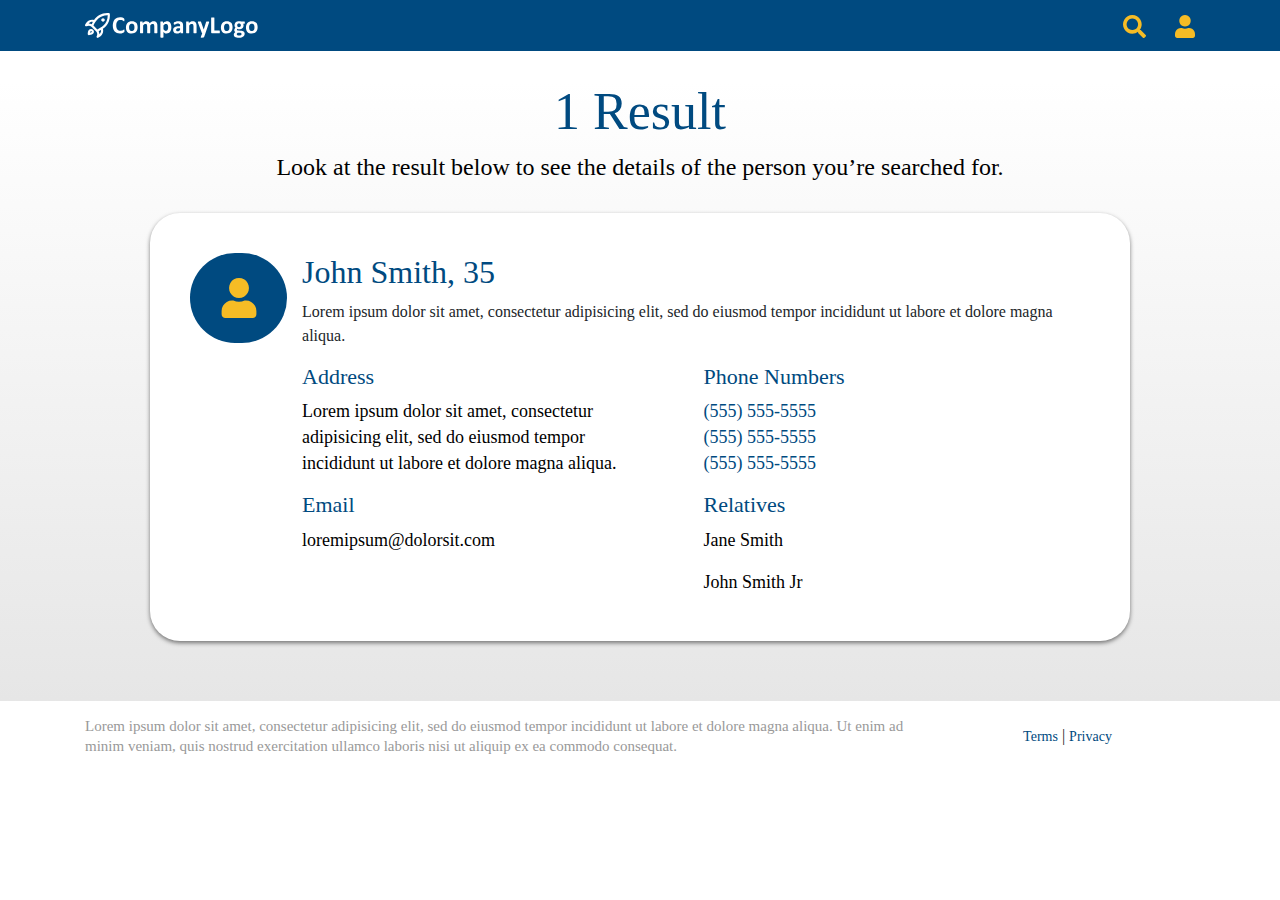
==== search-results.html @ 59fc4e42 "search result page added, spinner layout added, styles updated for responsive views" ====
<html lang="en">
  <head>
    <meta charset="utf-8">
    <title>LTV</title>
    <meta name="description" content="People's records search">
    <meta name="viewport" content="width=device-width, initial-scale=1.0">
    <link rel="stylesheet" href="https://stackpath.bootstrapcdn.com/bootstrap/4.3.1/css/bootstrap.min.css" integrity="sha384-ggOyR0iXCbMQv3Xipma34MD+dH/1fQ784/j6cY/iJTQUOhcWr7x9JvoRxT2MZw1T" crossorigin="anonymous">
    <link rel="stylesheet" href="css/styles.css">
    <script src="https://ajax.googleapis.com/ajax/libs/jquery/3.5.1/jquery.min.js"></script>
    <link rel="icon" type="image/png" sizes="32x32" href="/images/favicon-32x32.png">
  </head>

  <body>
    <div class="ltv-container">
      <header>
        <div class="navbar">
          <div class="container d-flex justify-content-between">
            <a href="#" class="navbar-brand d-flex align-items-center">
              <img src="images/logo.svg" alt="ltv logo" />
            </a>
            <div class="ltv-icons-container">
              <a href="#">
                <img src="images/icn_search.svg" alt="magnifying glass icon" />
              </a>
              <a href="#">
                <img src="images/icn_person.svg" alt="person icon" />
              </a>
            </div>
          </div>
        </div>
      </header>
      <div class="ltv-info-wrapper ltv-search-results">
        <div class="container">
          <!--TBD number of results dynamic-->
          <div class="ltv-results-wrapper">
            <div class="ltv-results-tittle">
              <!-- <h1>0 Results</h1>
              <p>Try starting a new search below</p> -->
              <h1>1 Result</h1>
              <p>Look at the result below to see the details of the person you’re searched for.</p>
            </div>
            <div class="ltv-results-card d-flex">
              <div class="ltv-results-img d-none d-sm-block">
                <img src="images/icn_person.svg" alt="Person icon">
              </div>
              <div class="ltv-results-data">
                <div class="container">
                  <h3>John Smith, 35</h3>
                  <p>Lorem ipsum dolor sit amet, consectetur adipisicing elit, sed do eiusmod 
                    tempor incididunt ut labore et dolore magna aliqua.</p>
                  <div class="row">
                    <div class="col-sm-6 ltv-item">
                      <div class="ltv-item-text-container">
                        <h4>Address</h4>
                        <p>Lorem ipsum dolor sit amet, consectetur adipisicing elit, sed do eiusmod tempor incididunt ut labore et dolore magna aliqua.</p>
                      </div>
                      <div class="ltv-item-text-container">
                        <h4>Email</h4>
                        <p>loremipsum@dolorsit.com</p>
                      </div>
                    </div>
                    <div class="col-sm-6 ltv-item">
                      <div class="ltv-item-text-container d-flex flex-column">
                        <h4>Phone Numbers</h4>
                        <a href="tel:+5555555555">(555) 555-5555</a>
                        <a href="tel:+5555555555">(555) 555-5555</a>
                        <a href="tel:+5555555555">(555) 555-5555</a>
                      </div>
                      <div class="ltv-item-text-container">
                        <h4>Relatives</h4>
                        <p>Jane Smith</p>
                        <p>John Smith Jr</p>
                      </div>
                    </div>
                  </div>
                </div>
              </div>
            </div>
          </div>
        </div>
      </div>
      <div class="ltv-search-section d-none d-md-block d-lg-none">
        <div class="container ltv-banner-content">
          <h1>Can’t Find The Right Person?</h1>
          <p class="ltv-banner-text"><span>Try Again</span> - Make a new search</p>
          <div class="container ltv-search-form">
            <div class="row">
              <div id="email-" class="col-md-9">
                <input type="email" id="ltv-user-email" class="ltv-input-text" placeholder="Email" required>
                <p>Please add a valid email address</p>
              </div>
              <div class="col-md-3">
                <input type="button" id="search-action" class="ltv-button" value="GO!">
              </div>
            </div>
            <p class="ltv-alert-text"><img src="images/lock.svg" alt="lock"> Enter Any Email Address. They won't be notified.</p>
          </div>
        </div>
      </div>
      <footer>
        <div class="container">
          <div class="row ltv-footer">
            <div class="col-md-9">
              <p class="ltv-footer-text">Lorem ipsum dolor sit amet, consectetur adipisicing elit, sed do eiusmod tempor incididunt ut labore et dolore magna aliqua. Ut enim ad minim veniam, quis nostrud exercitation ullamco laboris nisi ut aliquip ex ea commodo consequat.</p>
            </div>
            <div class="col-md-3">
              <p class="ltv-footer-links">
                <a href="#">Terms</a>
                |
                <a href="#">Privacy</a>
              </p>
            </div>
          </div>
        </div>
      </footer>
    </div>
    <script src="js/scripts.js"></script>
  </body>
</html>
---- css/styles.css ----
html * {
    font-family: HelveticaNeue;
    letter-spacing: 0;
}

.ltv-icons-container a:last-child {
    margin-left: 25px;
}

.ltv-container .ltv-search-section, header{
    background-color: #004A80;
   
}
.ltv-container .ltv-banner-content {
    padding-top: 50px;  
}
.ltv-container .ltv-banner-content h1 {
    font-size: 52px;
    color: #FFFFFF;
    letter-spacing: 0;
    text-align: center;
}

.ltv-container .ltv-banner-content p.ltv-banner-text {
    font-size: 24px;
    color: #FFFFFF;
    letter-spacing: 0;
    text-align: center;
    line-height: 29px;
    margin-top: 15px;
    margin-bottom: 30px;
}

.ltv-container .ltv-banner-content p.ltv-banner-text span {
    font-family: HelveticaNeue-Bold;
    color: #F6BC25;
}

.ltv-container .ltv-banner-content .ltv-search-form input.ltv-input-text {
    height: 80px;
    width: 100%;
    box-shadow: inset 0 -1px 4px 0 rgba(0,0,0,0.20);
    border-radius: 3px;
    border: none;
    padding-left: 12px;
    font-size: 22px;
    color: #000000;
    letter-spacing: 0;
    margin-bottom: 10px;
}

.ltv-container .ltv-banner-content .ltv-search-form input.ltv-input-text::placeholder {
    font-size: 16px;
    color: #9B9B9B;
    letter-spacing: 2px;
    line-height: 18px;
}

.ltv-container .ltv-banner-content .ltv-search-form .ltv-required input.ltv-input-text {
    border: 3px #DC0015 solid;
}

.ltv-container .ltv-banner-content .ltv-search-form p {
    display: none;
}

.ltv-container .ltv-banner-content .ltv-search-form .ltv-required p {
    font-size: 16px;
    color: #FFFFFF;
    letter-spacing: 0;
    line-height: 18px;
    background-color: #DC0015;
    max-width: 259;
    height: 29px;
    align-items: center;
    justify-content: center;
    display: flex;
    margin-top: -14px;
    border-radius: 3px;
}

.ltv-container .ltv-banner-content .ltv-search-form input.ltv-button {
    background-image: linear-gradient(225deg, #F2DA56 0%, #F6BC25 100%);
    box-shadow: 0 3px 0 0 #a6953b, inset 0 1px 0 0 #ffffff;
    border-radius: 6px;
    border: none;
    height: 80px;
    width: 100%;
    font-family: HelveticaNeue-Bold;
    font-size: 24px;
    color: #004A80;
    letter-spacing: 1px;
    text-align: center;
}

.ltv-container .ltv-banner-content .ltv-search-form input.ltv-button:hover {
    background-image: none;
    background-color: #F2DA56;
}

.ltv-container .ltv-banner-content .ltv-search-form input.ltv-button:active {
    background-image: none;
    background-color: #F6BC25;
}

.ltv-container .ltv-banner-content p.ltv-alert-text {
    font-family: HelveticaNeue-Bold;
    font-size: 16px;
    color: #F6BC25;
    letter-spacing: 0;
    margin-top: 20px;
    margin-bottom: 70px;
    display: inline-block;
}

.ltv-info-wrapper {
    background-image: linear-gradient(0deg, #E6E6E6 0%, #FFFFFF 100%);
}

.ltv-info-wrapper .ltv-info-text {
    margin-top: 40px;
}

.ltv-info-wrapper .ltv-info-text h1 {
    font-family: HelveticaNeue-Bold;
    font-size: 52px;
    color: #004A80;
    letter-spacing: 0;
    text-align: center;
    line-height: 70px;
}

.ltv-info-wrapper .ltv-info-text p {
    font-size: 22px;
    color: #4A4A4A;
    letter-spacing: 0;
    line-height: 30px;
}

@media (min-width: 1200px) {
    .ltv-info-wrapper .ltv-info-text p {
        padding: 10px 40px 20px 40px;
    }
}

.ltv-item {
    margin-bottom: 30px;
}

.ltv-item .ltv-item-number-container {
    width: 50.4px;
    height: 50.4px;
    background-color: #004A80;
    border-radius: 50px;
    display: flex;
    align-items: center;
    justify-content: center;
    margin-top: 15px;
    margin-right: 20px;
}

.ltv-item .ltv-item-number-container .ltv-item-number {
    font-family: HelveticaNeue-Bold;
    font-size: 26.88px;
    color: #F6BC25;
    letter-spacing: 0;
    text-align: center;
}


.ltv-item .ltv-item-text-container {
    width: 100%;
    max-width: 223px;
}

@media (min-width: 992px) { 
    .ltv-item .ltv-item-number-container {
        width: 63px;
        height: 63px;
    }

    .ltv-item .ltv-item-number-container .ltv-item-number {
        font-size: 33.6px;
    }

    .ltv-item .ltv-item-text-container {
        max-width: 264px;
    }
}

@media (min-width: 1200px) { 
    .ltv-item .ltv-item-number-container {
        width: 90px;
        height: 90px;
    }

    .ltv-item .ltv-item-number-container .ltv-item-number {
        font-size: 48px;
    }

    .ltv-item .ltv-item-text-container {
        max-width: 358px;   
    }
 }

.ltv-item .ltv-item-text-container h4 {
    font-family: HelveticaNeue-Bold;
    font-size: 22px;
    color: #004A80;
    letter-spacing: 0;
}

.ltv-item .ltv-item-text-container p {
    font-size: 18px;
    color: #000000;
    letter-spacing: 0;
    line-height: 26px;
}

footer .ltv-footer {
    margin-top: 15px;
    display: flex;
    align-items: center;
    justify-content: center;
}

footer .ltv-footer-text {
    font-size: 15px;
    color: #999999;
    letter-spacing: 0;
    line-height: 20px;
}
footer .ltv-footer .ltv-footer-links {
    text-align: center;
}

footer .ltv-footer .ltv-footer-links a {
    font-family: HelveticaNeue-Bold;
    font-size: 14px;
    color: #004A80;
    letter-spacing: 0;
}

/*spinner styles*/

.ltv-info-wrapper.ltv-spinner-container {
    height: calc(100% - 122px);
    display: flex;
    align-items: center;
    justify-content: center;
}

.ltv-info-wrapper.ltv-spinner-container .ltv-loading-spinner { 
    text-align: center;
}

.ltv-info-wrapper.ltv-spinner-container .ltv-loading-spinner img {
    width: 100%;
    width: 154px;
    height: 154px;
}

.ltv-info-wrapper.ltv-spinner-container .ltv-loading-spinner p {
    font-family: HelveticaNeue-Bold;
    font-size: 24px;
    color: #004A80;
    letter-spacing: 0;
    text-align: center;
    margin-top: 28px;
}


/* Results styles */

.ltv-container .ltv-search-results {
    padding-bottom: 60px;
}

.ltv-container .ltv-results-wrapper .ltv-results-card {
    background: #FFFFFF;
    box-shadow: 0 2px 4px 0 rgba(0,0,0,0.50);
    border-radius: 30px;
    padding: 25px 15px;
    max-width: 980px;
    margin: 0 auto;
}

.ltv-container .ltv-results-wrapper .ltv-results-tittle {
    margin: 30px 0px;
}

.ltv-container .ltv-results-wrapper .ltv-results-tittle h1 {
    font-family: HelveticaNeue-Bold;
    font-size: 52px;
    color: #004A80;
    letter-spacing: 0;
    text-align: center;
}

.ltv-container .ltv-results-wrapper .ltv-results-tittle p {
    font-size: 24px;
    color: #000000;
    letter-spacing: 0;
    text-align: center;
    line-height: 32px;
}

.ltv-container .ltv-results-wrapper .ltv-results-card .ltv-results-img {
    background-color: #004A80;
    width: 100px;
    height: 90px;
    border-radius: 50px;
    position: relative;
}

.ltv-container .ltv-results-wrapper .ltv-results-card .ltv-results-img img{
    width: 40px;
    height: 46px;
    position: absolute;
    top: 50%;
    left: 50%;
    -webkit-transform: translate(-50%, -50%);
    -moz-transform: translate(-50%, -50%);
    -ms-transform: translate(-50%, -50%);
    -o-transform: translate(-50%, -50%);
    transform: translate(-50%, -50%);
}

.ltv-container .ltv-results-wrapper .ltv-results-card .ltv-results-data h3{
    font-family: HelveticaNeue-Bold;
    font-size: 32px;
    color: #004A80;
    letter-spacing: 0;
}

.ltv-container .ltv-results-wrapper .ltv-results-card .ltv-results-data a {
    font-size: 18px;
    color: #004A80;
    letter-spacing: 0;
    line-height: 26px;
}

.ltv-container .ltv-results-wrapper .ltv-results-card .ltv-results-data a:last-child {
    margin-bottom: 16px ;
}

@media (min-width: 572px) {
    .ltv-container .ltv-results-wrapper .ltv-results-card .ltv-results-img {
        width: 83px;
        height: 63px;
    }

    .ltv-container .ltv-results-wrapper .ltv-results-card .ltv-results-img img{
        width: 28px;
        height: 32px;
    }
    
}

@media (min-width: 1200px) {
    .ltv-container .ltv-results-wrapper .ltv-results-card {
        padding: 40px 40px 0 40px;
    }

    .ltv-container .ltv-results-wrapper .ltv-results-card .ltv-results-img {
        width: 100px;
        height: 90px;
    }

    .ltv-container .ltv-results-wrapper .ltv-results-card .ltv-results-img img{
        width: 46px;
        height: 40px;
    }
    
}
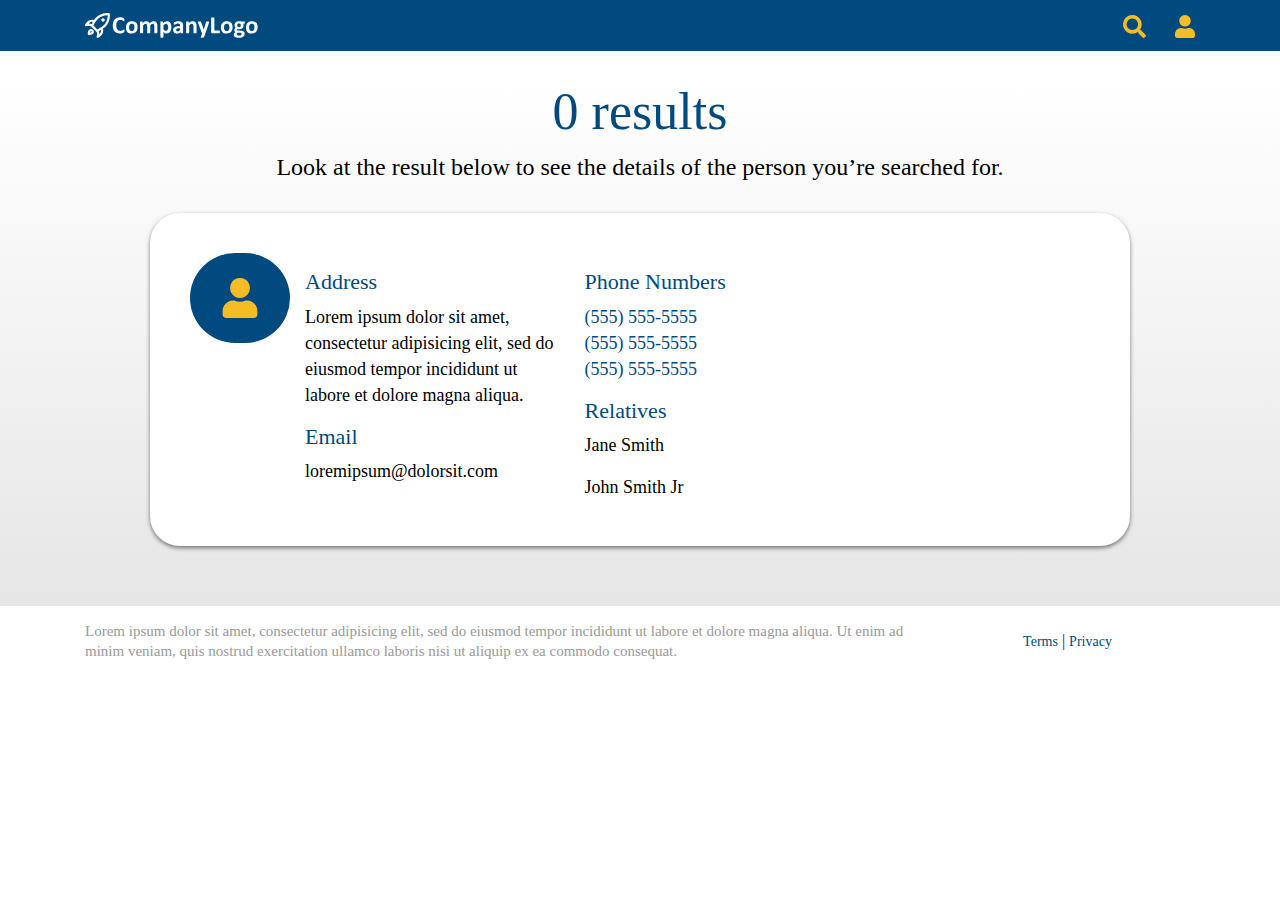
==== commit 90855155: "javascript updates for validation, create separate init functions for each page, api call and data r" ====
--- a/search-results.html
+++ b/search-results.html
@@ -11,7 +11,7 @@
   </head>
 
   <body>
-    <div class="ltv-container">
+    <div id="ltv-page-results" class="ltv-container">
       <header>
         <div class="navbar">
           <div class="container d-flex justify-content-between">
@@ -36,8 +36,8 @@
             <div class="ltv-results-tittle">
               <!-- <h1>0 Results</h1>
               <p>Try starting a new search below</p> -->
-              <h1>1 Result</h1>
-              <p>Look at the result below to see the details of the person you’re searched for.</p>
+              <h1 id="ltv-results-number">0 results</h1>
+              <p id="ltv-results-text">Look at the result below to see the details of the person you’re searched for.</p>
             </div>
             <div class="ltv-results-card d-flex">
               <div class="ltv-results-img d-none d-sm-block">
@@ -45,9 +45,8 @@
               </div>
               <div class="ltv-results-data">
                 <div class="container">
-                  <h3>John Smith, 35</h3>
-                  <p>Lorem ipsum dolor sit amet, consectetur adipisicing elit, sed do eiusmod 
-                    tempor incididunt ut labore et dolore magna aliqua.</p>
+                  <h3 id="ltv-results-name-age"></h3>
+                  <p id="ltv-results-description"></p>
                   <div class="row">
                     <div class="col-sm-6 ltv-item">
                       <div class="ltv-item-text-container">
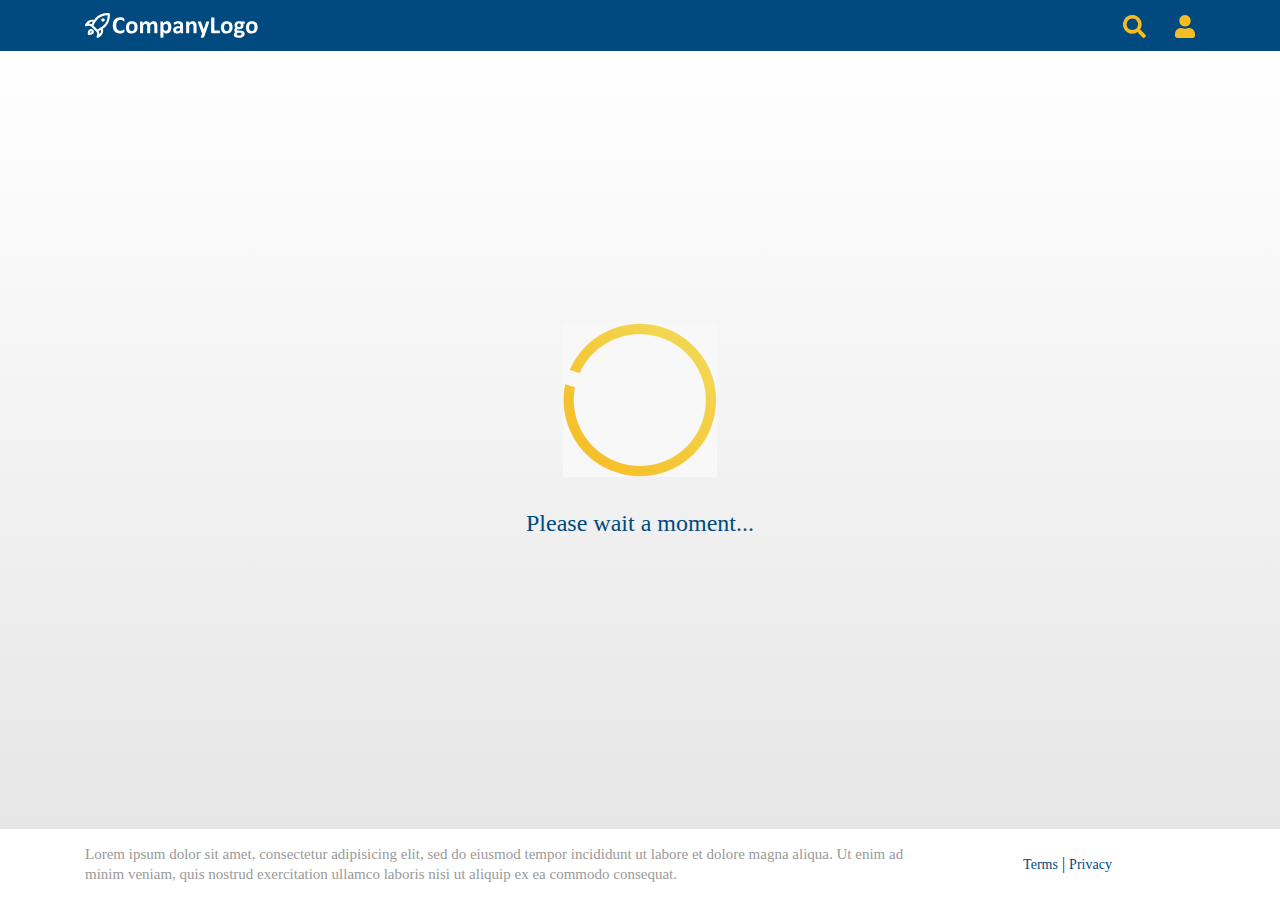
==== commit 30adfbf2: "html updates for elements identifier, code refactor, loading and results shown toggle" ====
--- a/search-results.html
+++ b/search-results.html
@@ -15,7 +15,7 @@
       <header>
         <div class="navbar">
           <div class="container d-flex justify-content-between">
-            <a href="#" class="navbar-brand d-flex align-items-center">
+            <a href="/index" class="navbar-brand d-flex align-items-center">
               <img src="images/logo.svg" alt="ltv logo" />
             </a>
             <div class="ltv-icons-container">
@@ -29,46 +29,41 @@
           </div>
         </div>
       </header>
-      <div class="ltv-info-wrapper ltv-search-results">
-        <div class="container">
-          <!--TBD number of results dynamic-->
-          <div class="ltv-results-wrapper">
-            <div class="ltv-results-tittle">
-              <!-- <h1>0 Results</h1>
-              <p>Try starting a new search below</p> -->
-              <h1 id="ltv-results-number">0 results</h1>
-              <p id="ltv-results-text">Look at the result below to see the details of the person you’re searched for.</p>
-            </div>
-            <div class="ltv-results-card d-flex">
-              <div class="ltv-results-img d-none d-sm-block">
-                <img src="images/icn_person.svg" alt="Person icon">
+      <div id="ltv-search-results" class="d-none">
+        <div class="ltv-info-wrapper ltv-search-results">
+          <div class="container">
+            <div class="ltv-results-wrapper">
+              <div id="ltv-results-tittle" class="ltv-results-tittle ltv-no-results">
+                <h1 id="ltv-results-number">0 results</h1>
+                <p id="ltv-results-text">Try starting a new search below</p>
               </div>
-              <div class="ltv-results-data">
-                <div class="container">
-                  <h3 id="ltv-results-name-age"></h3>
-                  <p id="ltv-results-description"></p>
-                  <div class="row">
-                    <div class="col-sm-6 ltv-item">
-                      <div class="ltv-item-text-container">
-                        <h4>Address</h4>
-                        <p>Lorem ipsum dolor sit amet, consectetur adipisicing elit, sed do eiusmod tempor incididunt ut labore et dolore magna aliqua.</p>
+              <div id="ltv-results-card" class="ltv-results-card d-flex">
+                <div class="ltv-results-img d-none d-sm-block">
+                  <img src="images/icn_person.svg" alt="Person icon">
+                </div>
+                <div class="ltv-results-data col-9">
+                  <div class="container ltv-item-text-container">
+                    <h3 id="ltv-results-name-age"></h3>
+                    <p id="ltv-results-description"></p>
+                    <div class="row">
+                      <div class="col-sm-6 ltv-item">
+                        <div class="ltv-item-text-container">
+                          <h4>Address</h4>
+                          <p id="ltv-results-address"></p>
+                        </div>
+                        <div class="ltv-item-text-container">
+                          <h4>Email</h4>
+                          <p id="ltv-results-email"></p>
+                        </div>
                       </div>
-                      <div class="ltv-item-text-container">
-                        <h4>Email</h4>
-                        <p>loremipsum@dolorsit.com</p>
-                      </div>
-                    </div>
-                    <div class="col-sm-6 ltv-item">
-                      <div class="ltv-item-text-container d-flex flex-column">
-                        <h4>Phone Numbers</h4>
-                        <a href="tel:+5555555555">(555) 555-5555</a>
-                        <a href="tel:+5555555555">(555) 555-5555</a>
-                        <a href="tel:+5555555555">(555) 555-5555</a>
-                      </div>
-                      <div class="ltv-item-text-container">
-                        <h4>Relatives</h4>
-                        <p>Jane Smith</p>
-                        <p>John Smith Jr</p>
+                      <div class="col-sm-6 ltv-item">
+                        <div id="ltv-results-phones" class="ltv-item-text-container d-flex flex-column">
+                          <h4>Phone Numbers</h4>
+                          <!--phones will go here-->
+                        </div>
+                        <div id="ltv-results-relatives" class="ltv-item-text-container">
+                          <h4>Relatives</h4>
+                        </div>
                       </div>
                     </div>
                   </div>
@@ -77,22 +72,30 @@
             </div>
           </div>
         </div>
+        <div class="ltv-search-section">
+          <div class="container ltv-banner-content">
+            <h1>Can’t Find The Right Person?</h1>
+            <p class="ltv-banner-text"><span>Try Again</span> - Make a new search</p>
+            <div class="container ltv-search-form">
+              <div class="row">
+                <div id="email-" class="col-md-9">
+                  <input type="email" id="ltv-user-email" class="ltv-input-text" placeholder="Email" required>
+                  <p>Please add a valid email address</p>
+                </div>
+                <div class="col-md-3">
+                  <input type="button" id="search-action" class="ltv-button" value="GO!">
+                </div>
+              </div>
+              <p class="ltv-alert-text"><img src="images/lock.svg" alt="lock"> Enter Any Email Address. They won't be notified.</p>
+            </div>
+          </div>
+        </div>
       </div>
-      <div class="ltv-search-section d-none d-md-block d-lg-none">
-        <div class="container ltv-banner-content">
-          <h1>Can’t Find The Right Person?</h1>
-          <p class="ltv-banner-text"><span>Try Again</span> - Make a new search</p>
-          <div class="container ltv-search-form">
-            <div class="row">
-              <div id="email-" class="col-md-9">
-                <input type="email" id="ltv-user-email" class="ltv-input-text" placeholder="Email" required>
-                <p>Please add a valid email address</p>
-              </div>
-              <div class="col-md-3">
-                <input type="button" id="search-action" class="ltv-button" value="GO!">
-              </div>
-            </div>
-            <p class="ltv-alert-text"><img src="images/lock.svg" alt="lock"> Enter Any Email Address. They won't be notified.</p>
+      <div id="ltv-loading-content">
+        <div class="ltv-spinner-container ltv-info-wrapper">
+          <div class="ltv-loading-spinner">
+            <img src="images/loading_spinner.gif" alt="Loading spinner"/>
+            <p>Please wait a moment...</p>
           </div>
         </div>
       </div>
--- a/css/styles.css
+++ b/css/styles.css
@@ -210,11 +210,12 @@
     letter-spacing: 0;
 }
 
-.ltv-item .ltv-item-text-container p {
+.ltv-item-text-container p {
     font-size: 18px;
     color: #000000;
     letter-spacing: 0;
     line-height: 26px;
+    margin-bottom: 0;
 }
 
 footer .ltv-footer {
@@ -268,7 +269,6 @@
     text-align: center;
     margin-top: 28px;
 }
-
 
 /* Results styles */
 
@@ -307,8 +307,6 @@
 
 .ltv-container .ltv-results-wrapper .ltv-results-card .ltv-results-img {
     background-color: #004A80;
-    width: 100px;
-    height: 90px;
     border-radius: 50px;
     position: relative;
 }
@@ -346,7 +344,7 @@
 
 @media (min-width: 572px) {
     .ltv-container .ltv-results-wrapper .ltv-results-card .ltv-results-img {
-        width: 83px;
+        width: 63px;
         height: 63px;
     }
 
@@ -359,11 +357,11 @@
 
 @media (min-width: 1200px) {
     .ltv-container .ltv-results-wrapper .ltv-results-card {
-        padding: 40px 40px 0 40px;
+        padding: 40px;
     }
 
     .ltv-container .ltv-results-wrapper .ltv-results-card .ltv-results-img {
-        width: 100px;
+        width: 90px;
         height: 90px;
     }
 
@@ -372,4 +370,13 @@
         height: 40px;
     }
     
-}+}
+
+.ltv-results-wrapper .ltv-results-tittle.ltv-no-results {
+    margin: 92px 0px;
+}
+@media (min-width: 572px) {
+    .ltv-results-wrapper .ltv-results-tittle.ltv-no-results {
+        margin: 160px 0px;
+    }
+}
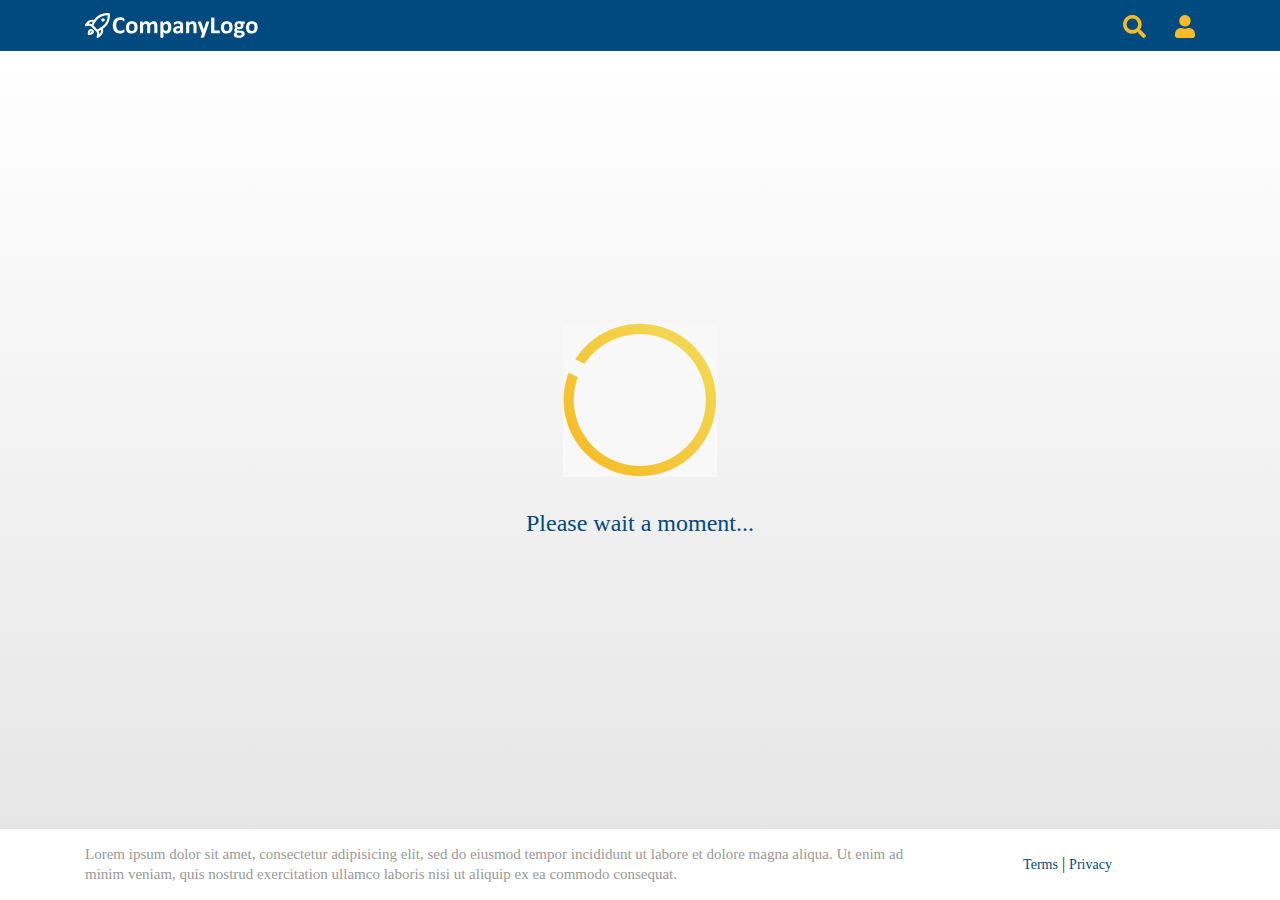
==== commit 01130aa3: "home url updated" ====
--- a/search-results.html
+++ b/search-results.html
@@ -15,7 +15,7 @@
       <header>
         <div class="navbar">
           <div class="container d-flex justify-content-between">
-            <a href="/index" class="navbar-brand d-flex align-items-center">
+            <a href="/peoples-records" class="navbar-brand d-flex align-items-center">
               <img src="images/logo.svg" alt="ltv logo" />
             </a>
             <div class="ltv-icons-container">
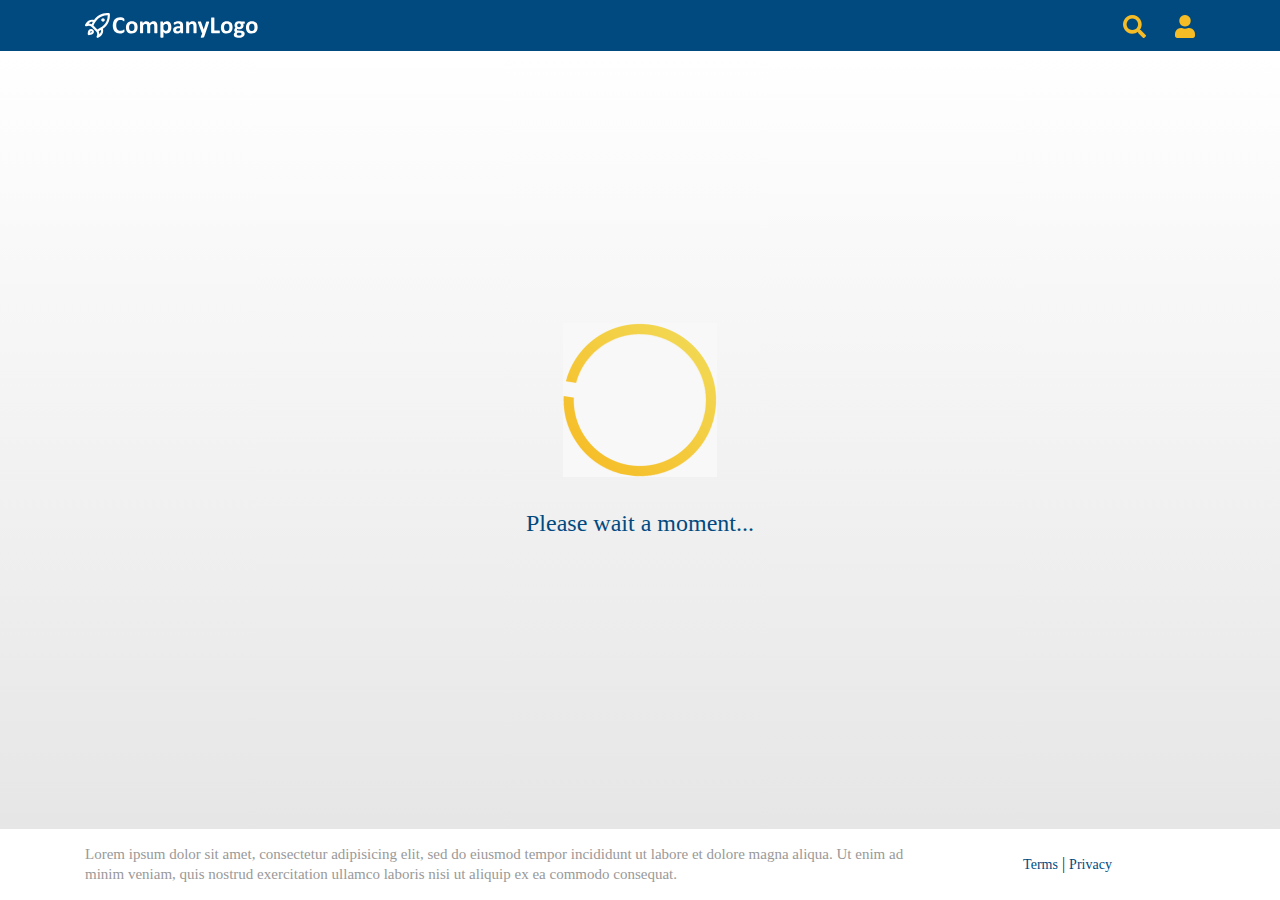
==== commit c021f6e1: "results url updated" ====
--- a/search-results.html
+++ b/search-results.html
@@ -44,24 +44,24 @@
                 <div class="ltv-results-data col-9">
                   <div class="container ltv-item-text-container">
                     <h3 id="ltv-results-name-age"></h3>
-                    <p id="ltv-results-description"></p>
+                    <p id="ltv-results-description" class="ltv-results-description"></p>
                     <div class="row">
                       <div class="col-sm-6 ltv-item">
-                        <div class="ltv-item-text-container">
+                        <div class="ltv-item-text-container ltv-item-space">
                           <h4>Address</h4>
                           <p id="ltv-results-address"></p>
                         </div>
-                        <div class="ltv-item-text-container">
+                        <div class="ltv-item-text-container ltv-item-space">
                           <h4>Email</h4>
                           <p id="ltv-results-email"></p>
                         </div>
                       </div>
                       <div class="col-sm-6 ltv-item">
-                        <div id="ltv-results-phones" class="ltv-item-text-container d-flex flex-column">
+                        <div id="ltv-results-phones" class="ltv-item-text-container ltv-item-space d-flex flex-column">
                           <h4>Phone Numbers</h4>
                           <!--phones will go here-->
                         </div>
-                        <div id="ltv-results-relatives" class="ltv-item-text-container">
+                        <div id="ltv-results-relatives" class="ltv-item-text-container ltv-item-space">
                           <h4>Relatives</h4>
                         </div>
                       </div>
--- a/css/styles.css
+++ b/css/styles.css
@@ -143,7 +143,7 @@
     }
 }
 
-.ltv-item {
+.ltv-item.ltv-list-item {
     margin-bottom: 30px;
 }
 
@@ -215,7 +215,7 @@
     color: #000000;
     letter-spacing: 0;
     line-height: 26px;
-    margin-bottom: 0;
+    margin-bottom: 20px;
 }
 
 footer .ltv-footer {
@@ -380,3 +380,7 @@
         margin: 160px 0px;
     }
 }
+
+.ltv-results-wrapper .ltv-results-description {
+
+}
